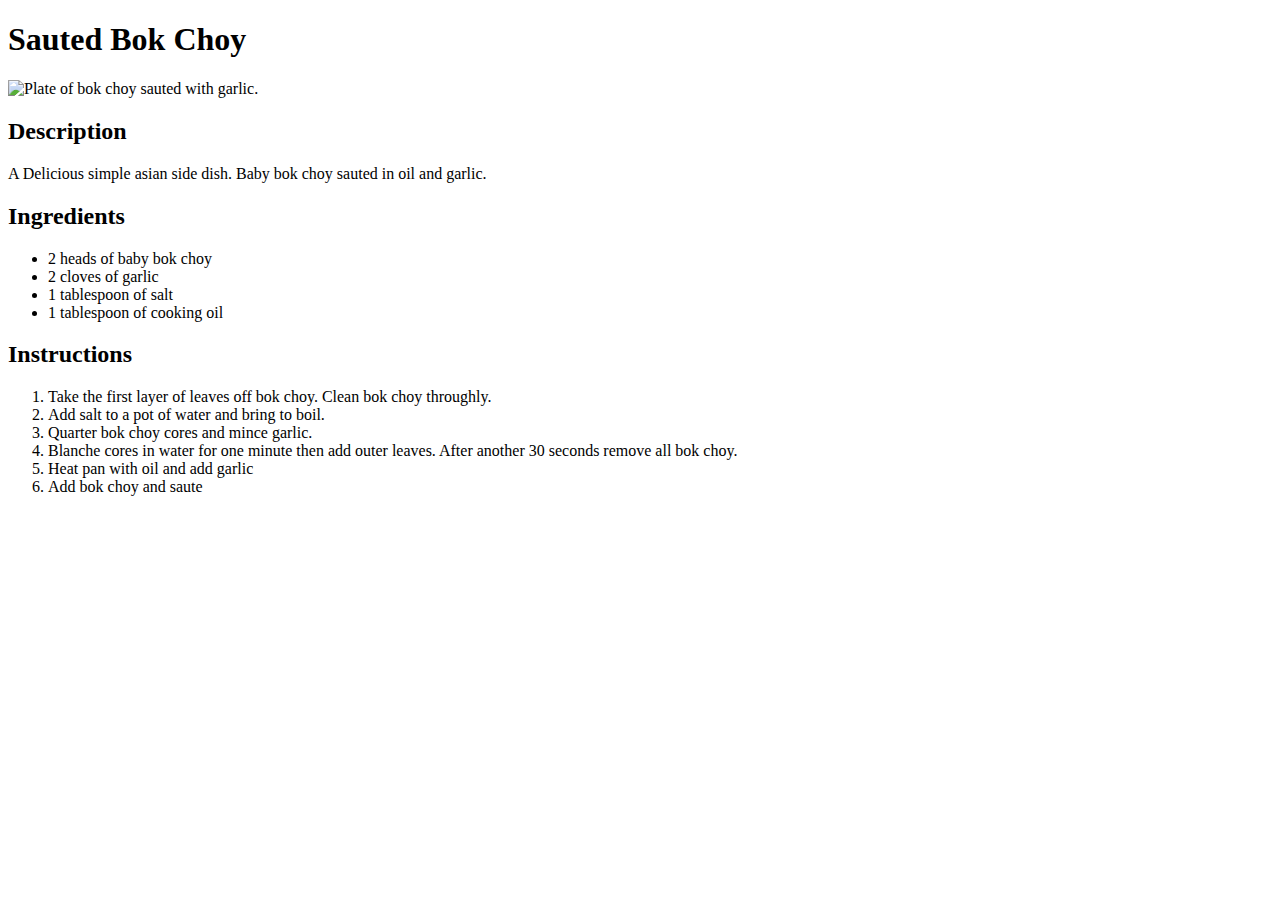
==== recipes/bokchoy.html @ 6f9210e9 "Created and added content for bokchoy page" ====
<!DOCTYPE html>
<html lang="en">
    <head>
        <meta charset="UTF-8">
        <title>Sauted Bok Choy</title>
    </head>
    <body>
        <h1>Sauted Bok Choy</h1>
        <img src="https://assets.bonappetit.com/photos/57adbf2c1b33404414975665/1:1/w_960,c_limit/BOK-CHOY.jpg" alt="Plate of bok choy sauted with garlic.">
        <h2>Description</h2>
        <p>
            A Delicious simple asian side dish. Baby bok choy sauted in oil and garlic.
        </p>
        <h2>Ingredients</h2>
        <ul>
            <Li>2 heads of baby bok choy</Li>
            <Li>2 cloves of garlic</Li>
            <li>1 tablespoon of salt</li>
            <li>1 tablespoon of cooking oil</li>
        </ul>
        <h2>Instructions</h2>
        <ol>
            <li>Take the first layer of leaves off bok choy. Clean bok choy throughly.</li>
            <li>Add salt to a pot of water and bring to boil.</li>
            <li>Quarter bok choy cores and mince garlic.</li>
            <li>Blanche cores in water for one minute then add outer leaves. After another 
                30 seconds remove all bok choy.</li>
            <li>Heat pan with oil and add garlic</li>
            <li>Add bok choy and saute</li>
        </ol>
    </body>
</html>
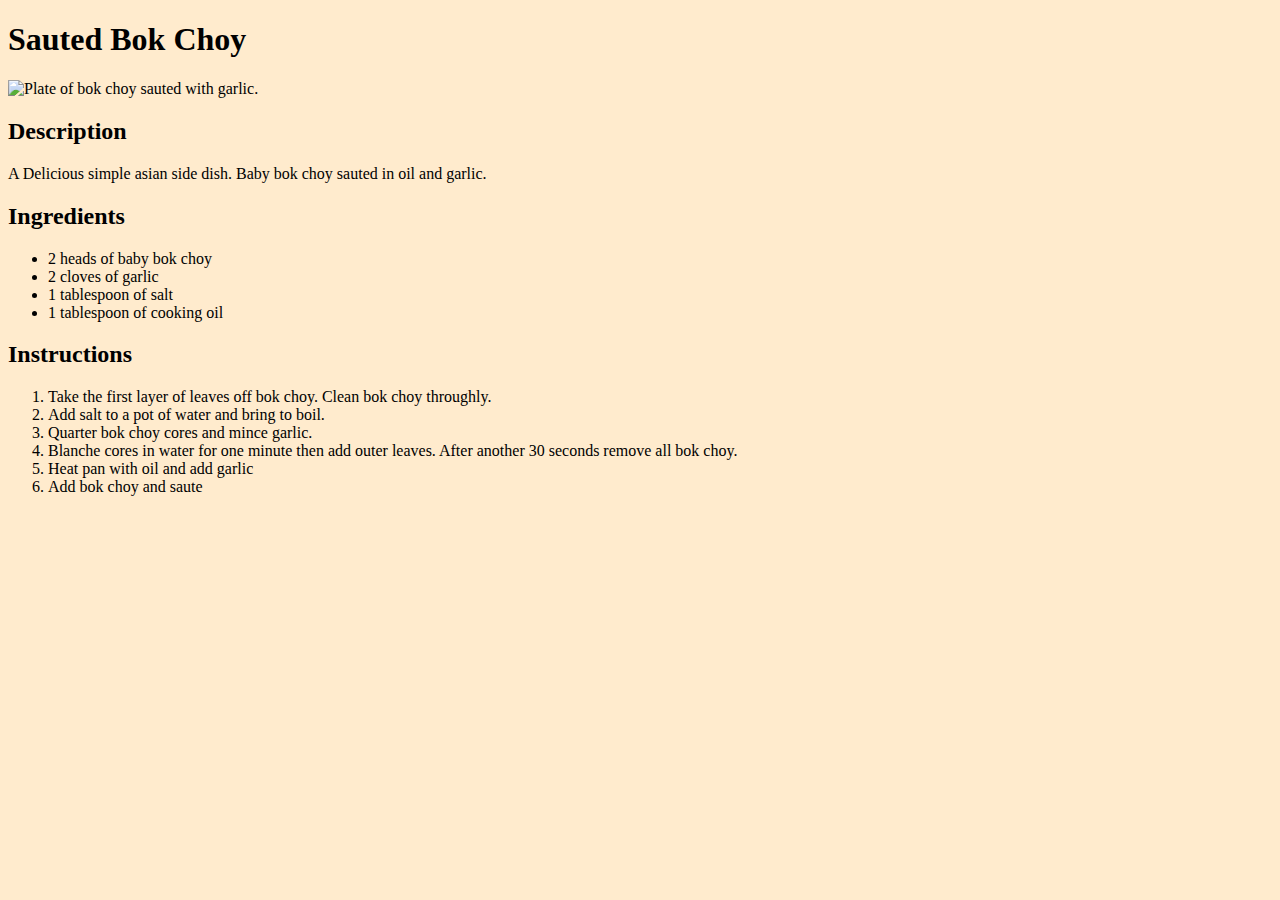
==== commit a65b4b11: "Create css" ====
--- a/recipes/bokchoy.html
+++ b/recipes/bokchoy.html
@@ -2,7 +2,9 @@
 <html lang="en">
     <head>
         <meta charset="UTF-8">
+        <meta name="viewport" content="width=device-width, initial-scale=1.0">
         <title>Sauted Bok Choy</title>
+        <link rel="stylesheet" href="/css/style.css">
     </head>
     <body>
         <h1>Sauted Bok Choy</h1>
--- a/css/style.css
+++ b/css/style.css
@@ -0,0 +1,11 @@
+body{
+    background-color: blanchedalmond;
+}
+img{
+    width:300px;
+    height:auto;
+}
+.food-name{
+    font-weight: bold;
+    tex
+}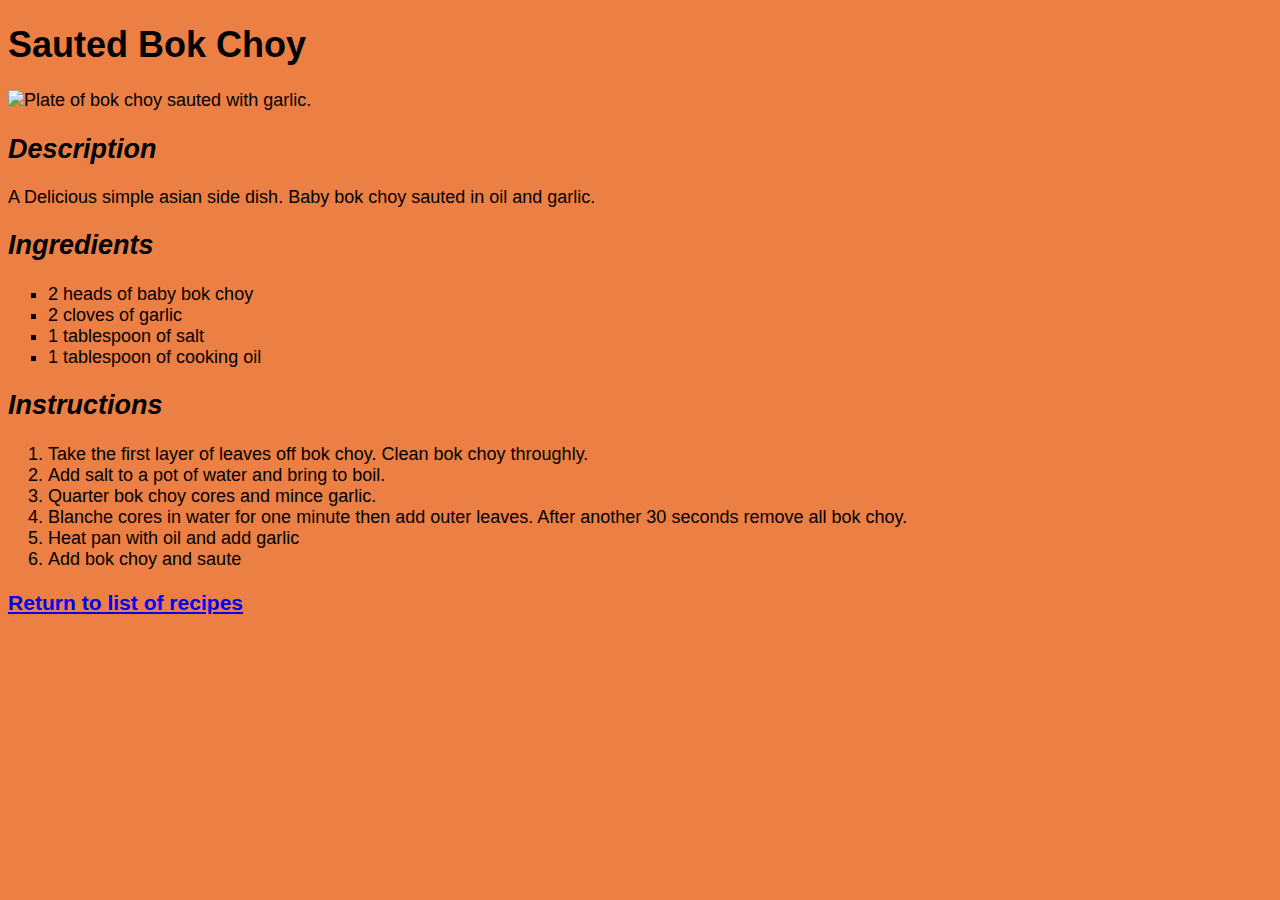
==== commit 7ca2c8f1: "Add basic style" ====
--- a/recipes/bokchoy.html
+++ b/recipes/bokchoy.html
@@ -4,7 +4,7 @@
         <meta charset="UTF-8">
         <meta name="viewport" content="width=device-width, initial-scale=1.0">
         <title>Sauted Bok Choy</title>
-        <link rel="stylesheet" href="/css/style.css">
+        <link rel="stylesheet" href="../css/style.css">
     </head>
     <body>
         <h1>Sauted Bok Choy</h1>
@@ -30,5 +30,6 @@
             <li>Heat pan with oil and add garlic</li>
             <li>Add bok choy and saute</li>
         </ol>
+        <h3 class="return-home"><a href="../index.html">Return to list of recipes</a></h3>
     </body>
 </html>--- a/css/style.css
+++ b/css/style.css
@@ -1,11 +1,26 @@
 body{
-    background-color: blanchedalmond;
+    background-color: rgb(235, 127, 68);
+    font-family: Avantgarde, TeX Gyre Adventor, URW Gothic L, sans-serif;
+    font-size: 18px;
 }
+
 img{
-    width:300px;
-    height:auto;
+    width:fit-content;
+    height:300px;
 }
-.food-name{
-    font-weight: bold;
-    tex
+
+.page-title{
+    font-size: 40px;
+    font-weight: 900;
+    text-align: center;
+    color: rgb(0, 0, 0);
+    text-decoration: underline;
+}
+
+h2{
+    font-style: italic;
+}
+
+ul li{
+    list-style-type:square;
 }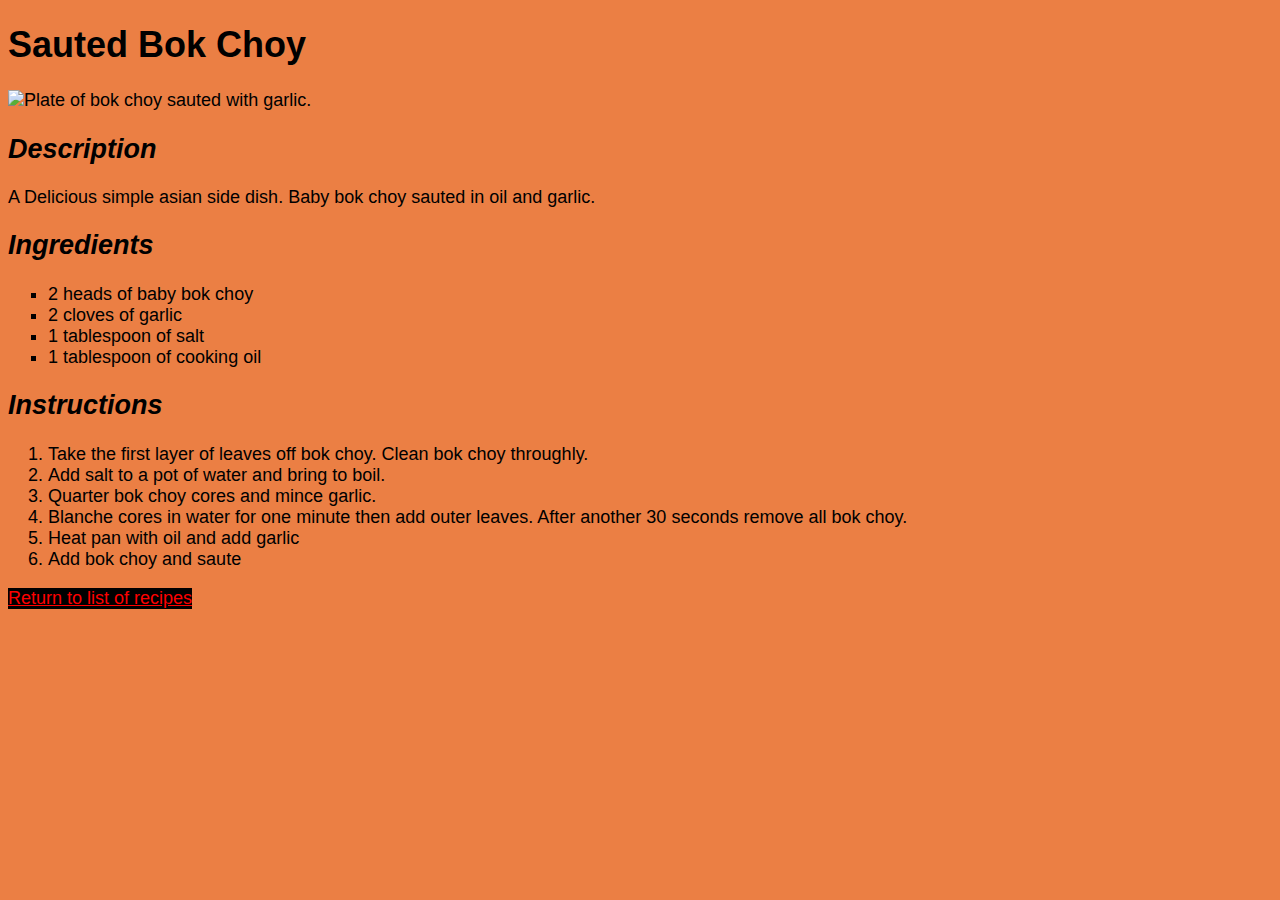
==== commit a056154b: "Fix and style return home button" ====
--- a/recipes/bokchoy.html
+++ b/recipes/bokchoy.html
@@ -30,6 +30,6 @@
             <li>Heat pan with oil and add garlic</li>
             <li>Add bok choy and saute</li>
         </ol>
-        <h3 class="return-home"><a href="../index.html">Return to list of recipes</a></h3>
+        <div class="return-home"><a href="../index.html">Return to list of recipes</a></h3>
     </body>
 </html>--- a/css/style.css
+++ b/css/style.css
@@ -23,4 +23,12 @@
 
 ul li{
     list-style-type:square;
+}
+
+.return-home{
+    background-color: black;
+    display:inline-block;
+    a{
+        color:red;
+    }
 }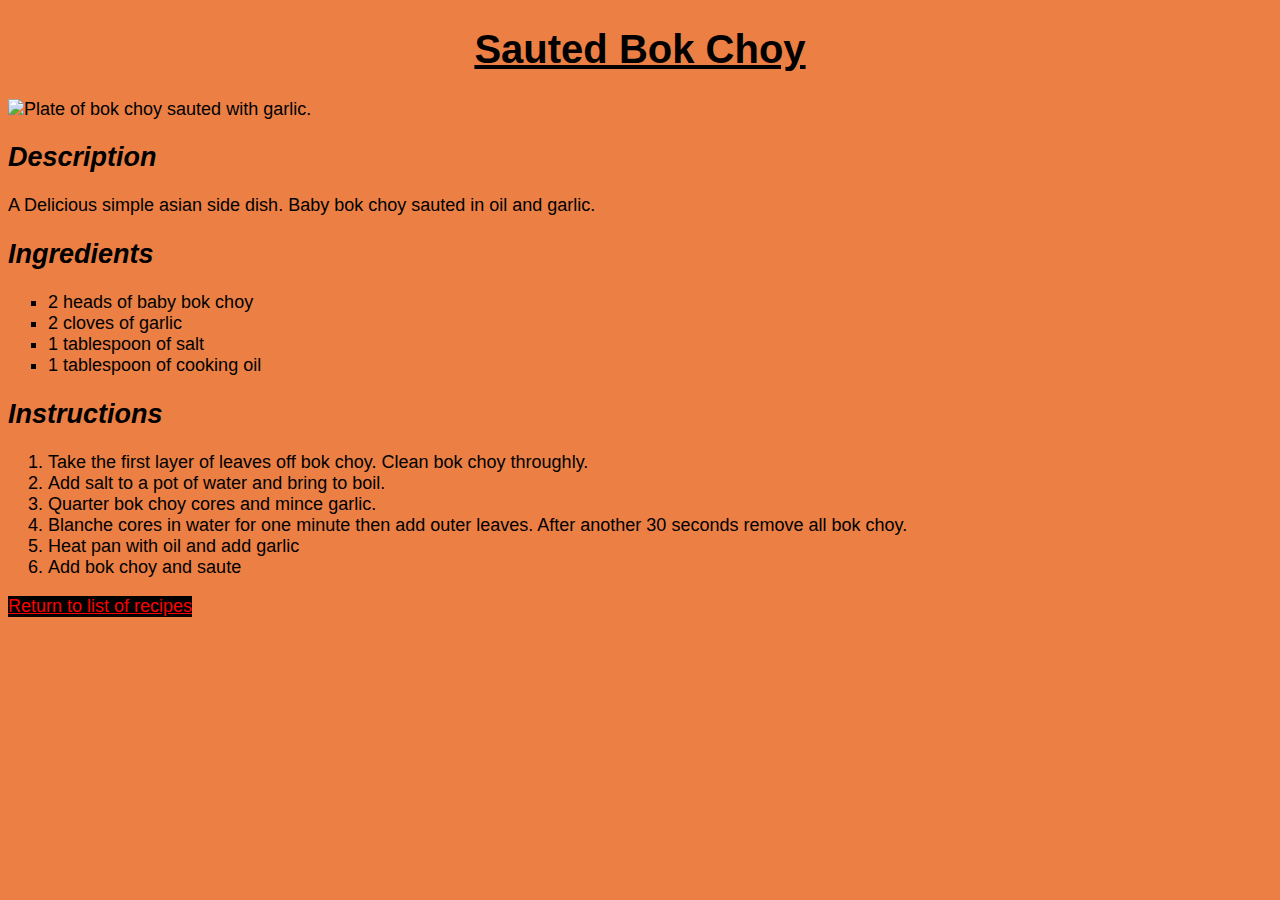
==== commit 63e9fd6c: "Fix page titles" ====
--- a/recipes/bokchoy.html
+++ b/recipes/bokchoy.html
@@ -7,7 +7,7 @@
         <link rel="stylesheet" href="../css/style.css">
     </head>
     <body>
-        <h1>Sauted Bok Choy</h1>
+        <h1 class="page-title">Sauted Bok Choy</h1>
         <img src="https://assets.bonappetit.com/photos/57adbf2c1b33404414975665/1:1/w_960,c_limit/BOK-CHOY.jpg" alt="Plate of bok choy sauted with garlic.">
         <h2>Description</h2>
         <p>
